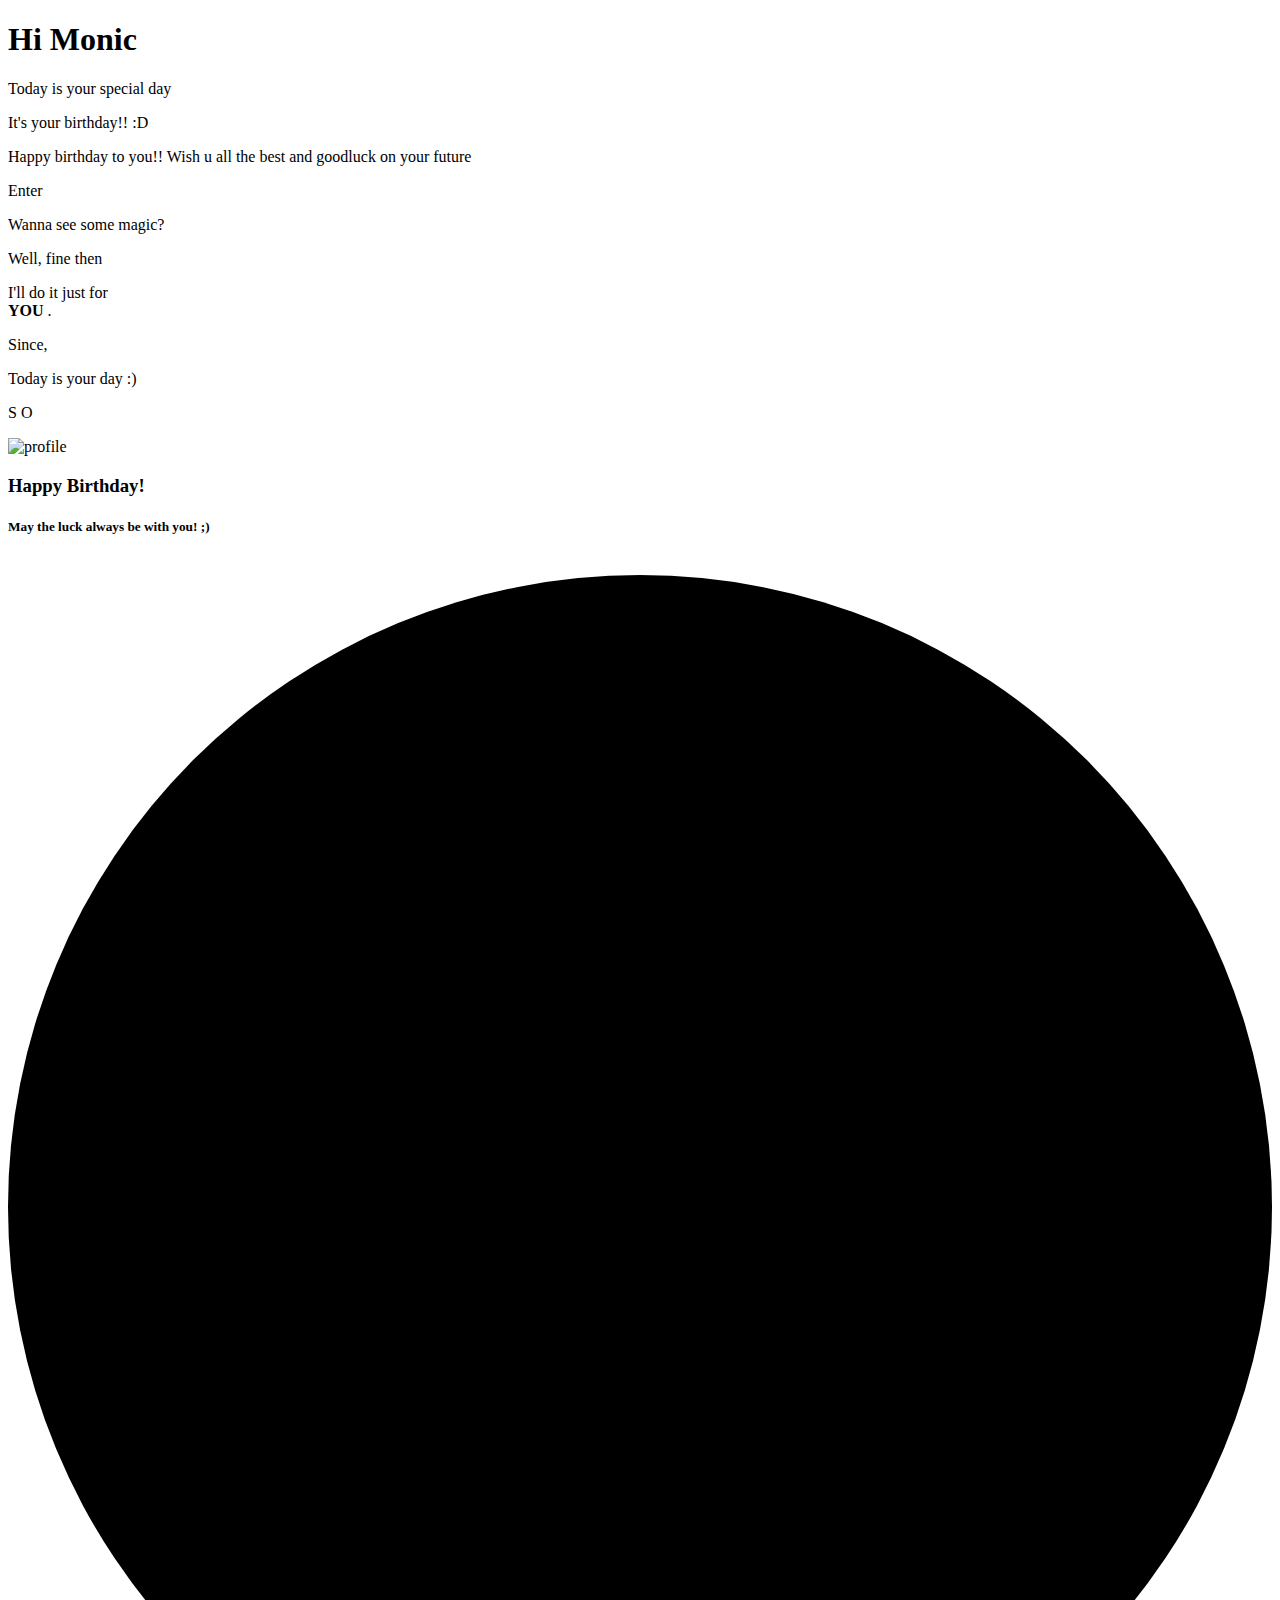
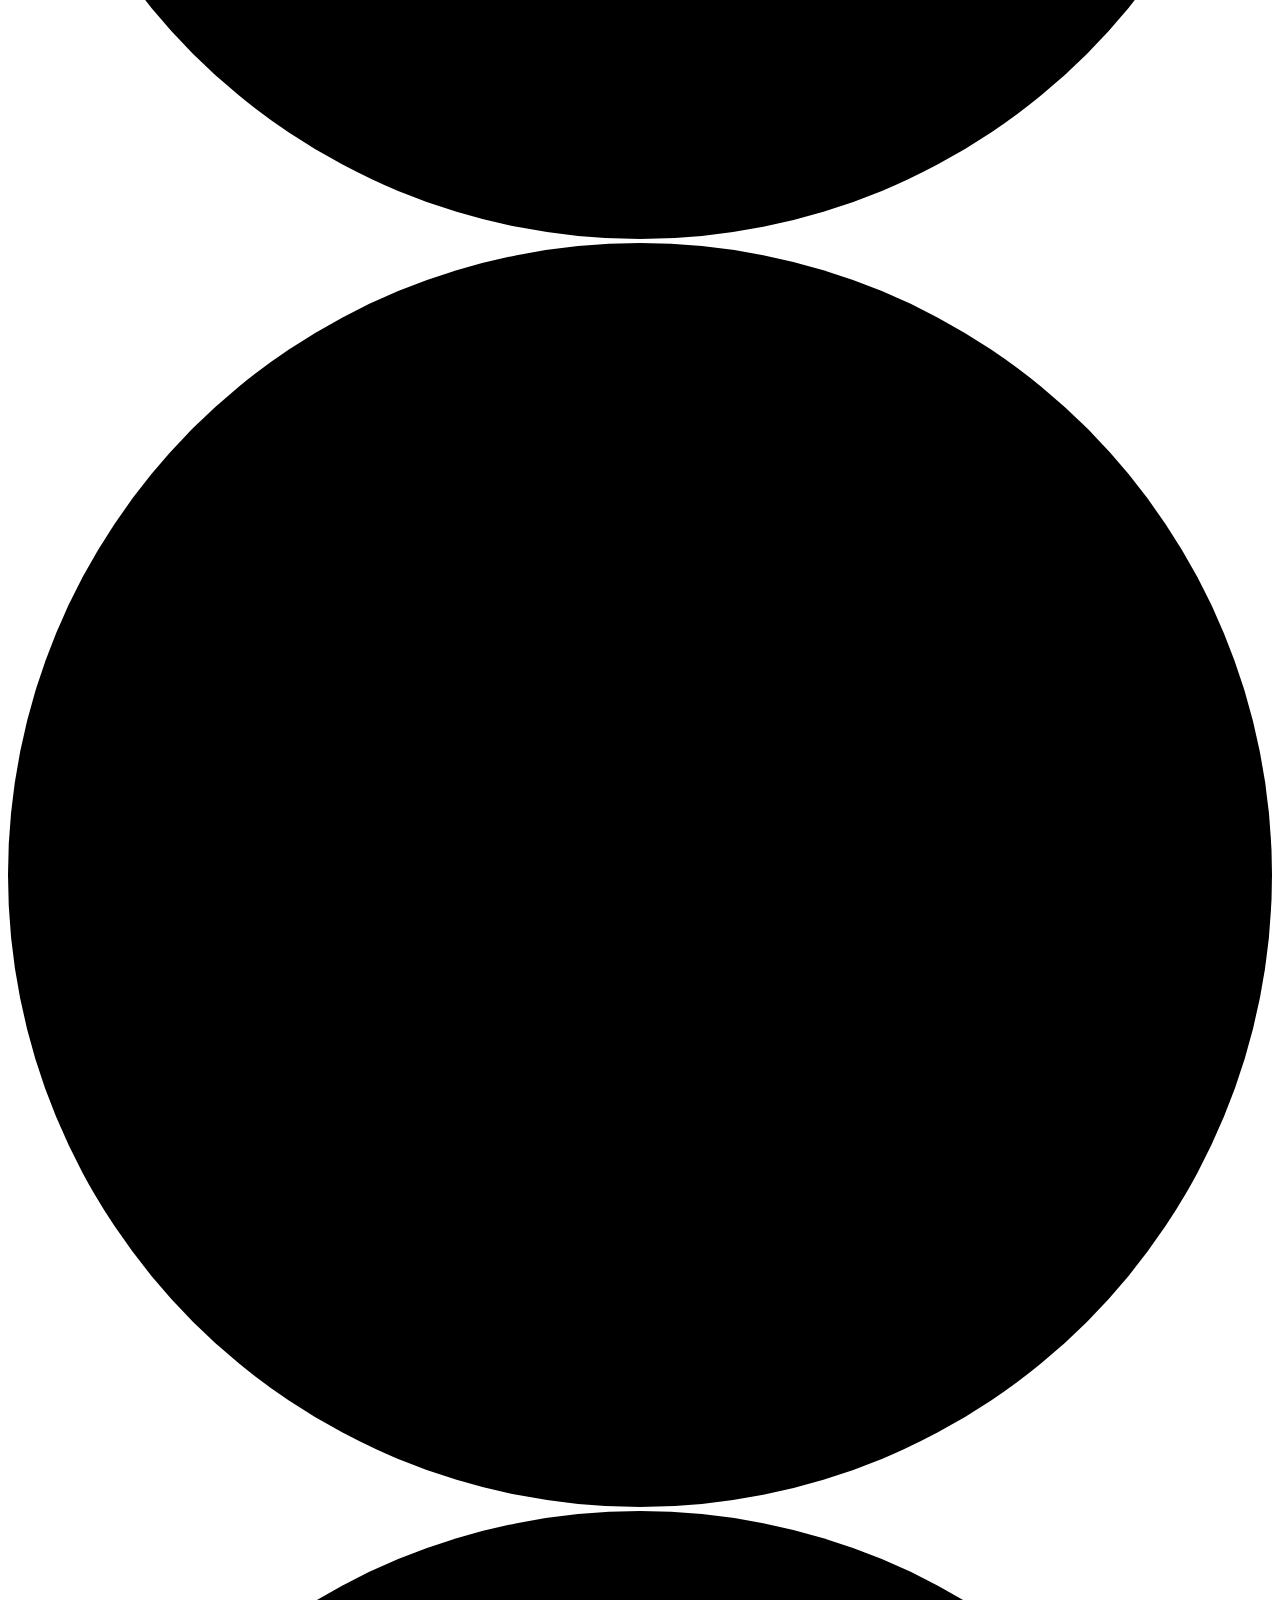
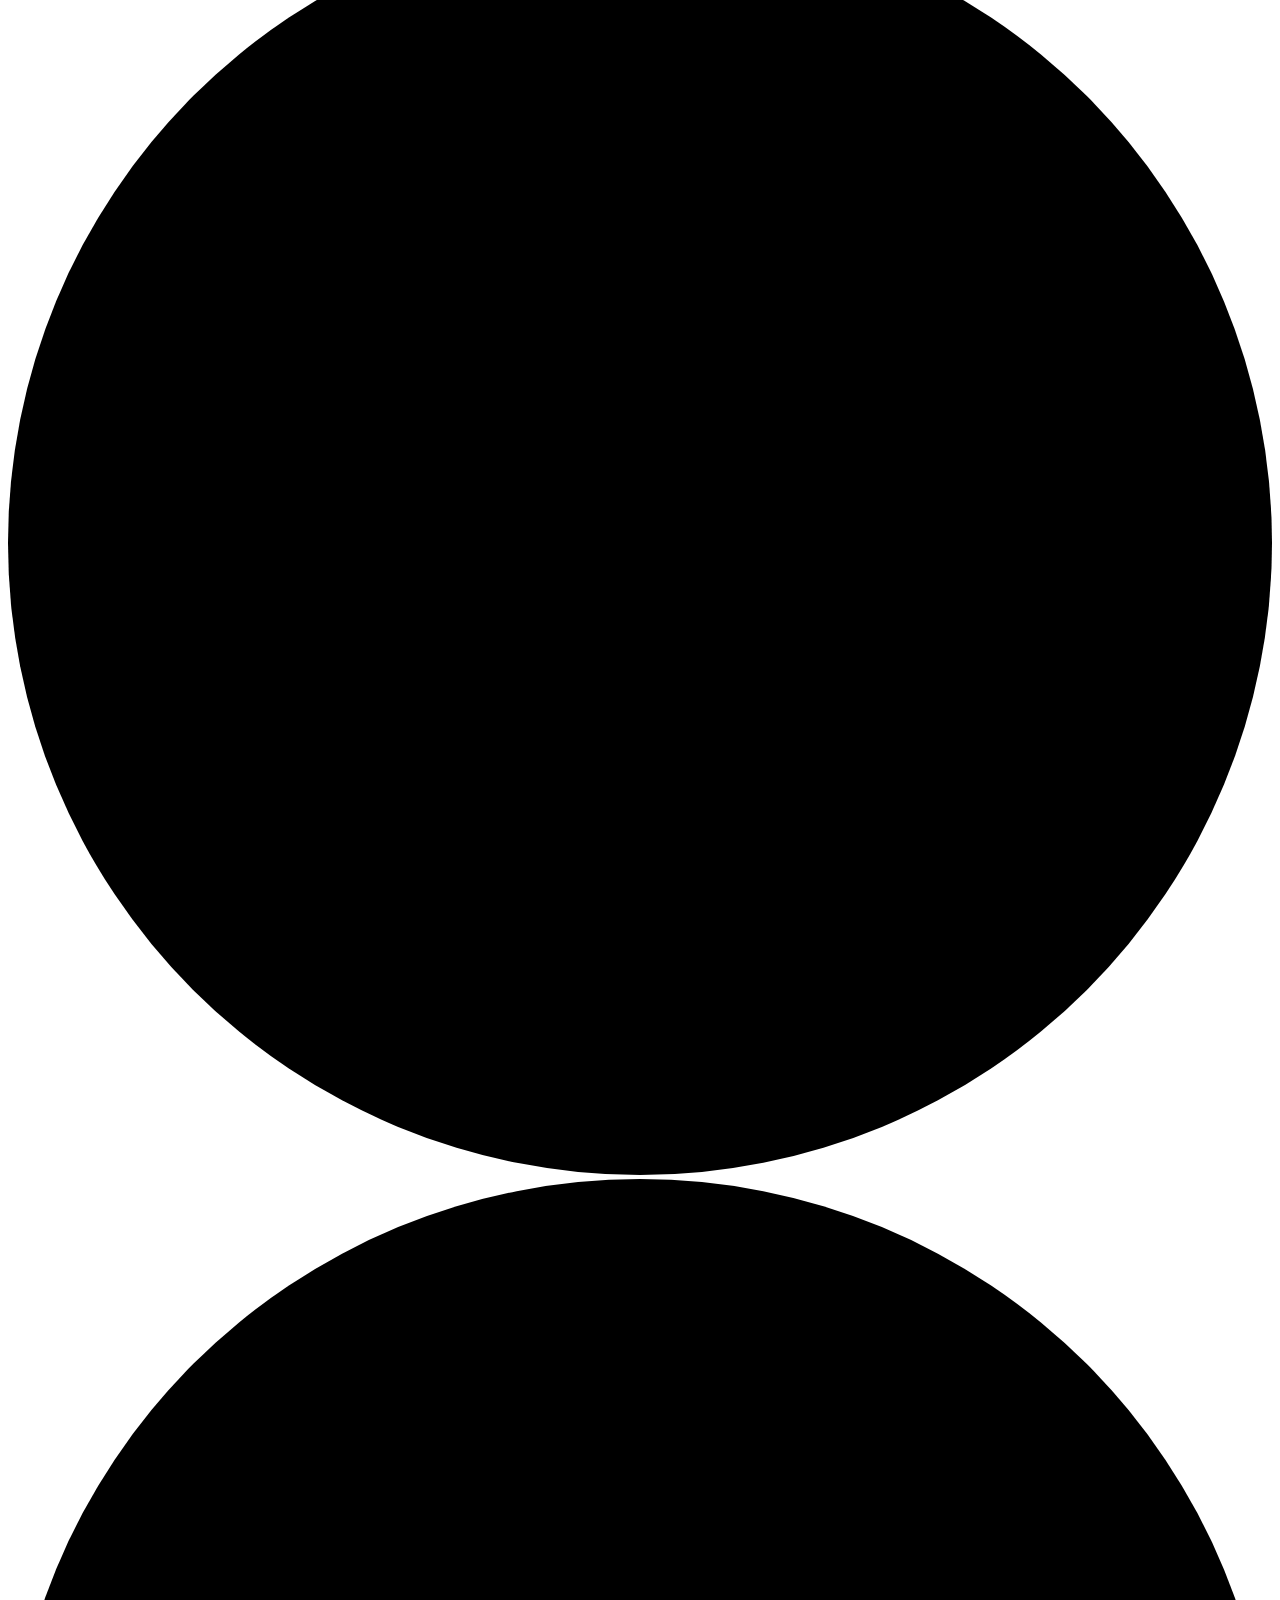
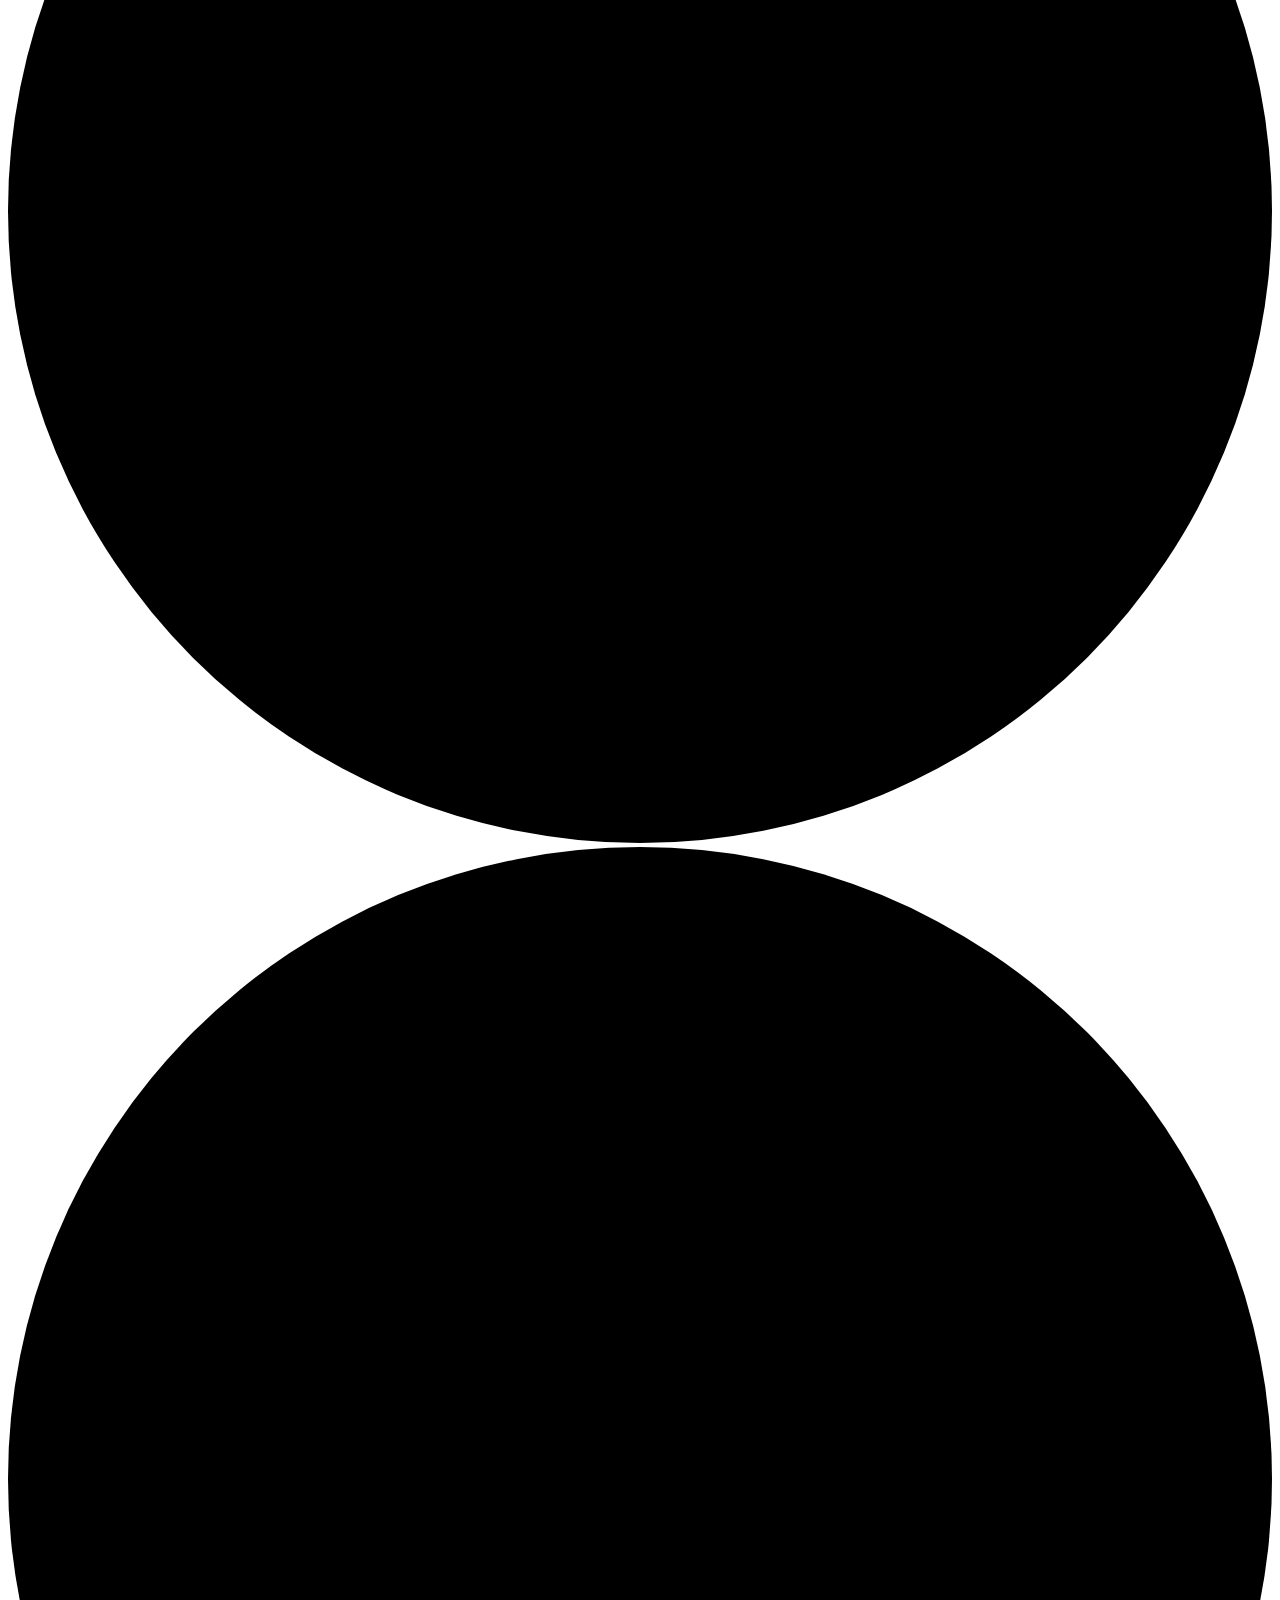
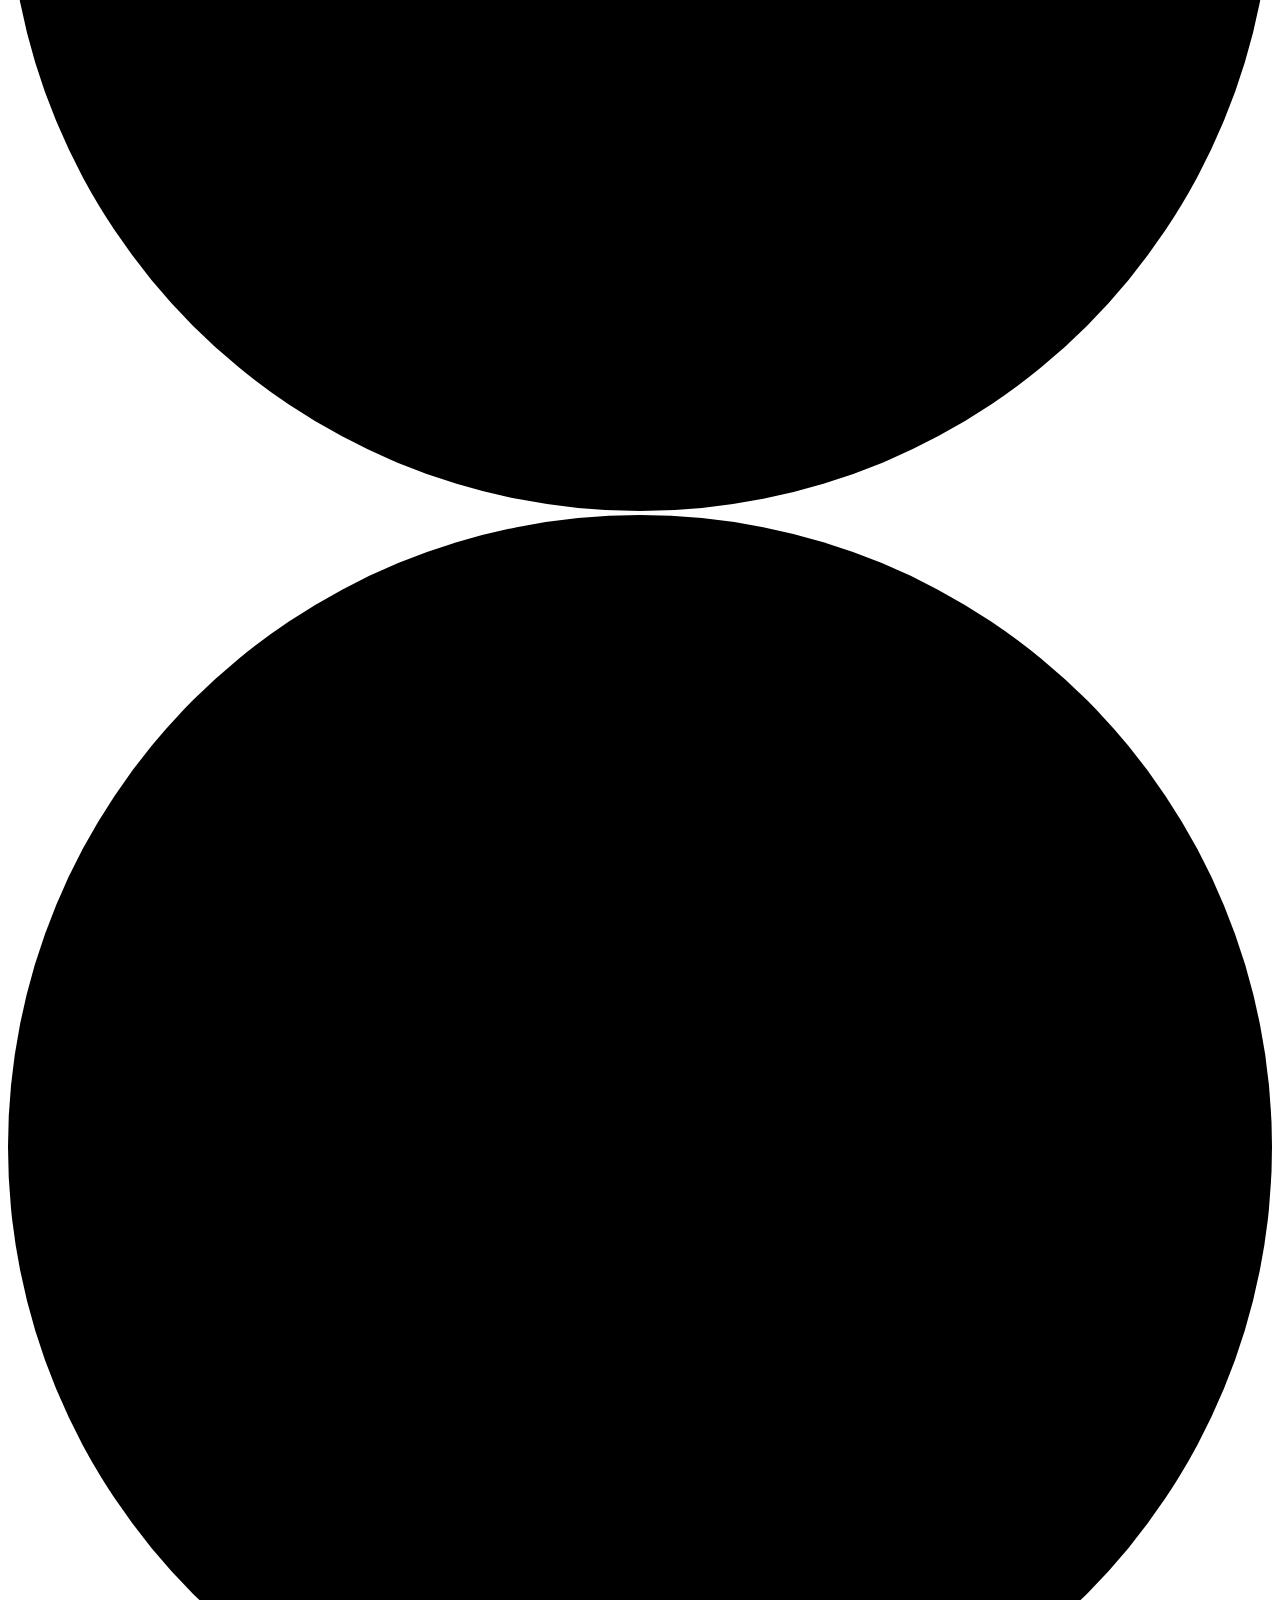
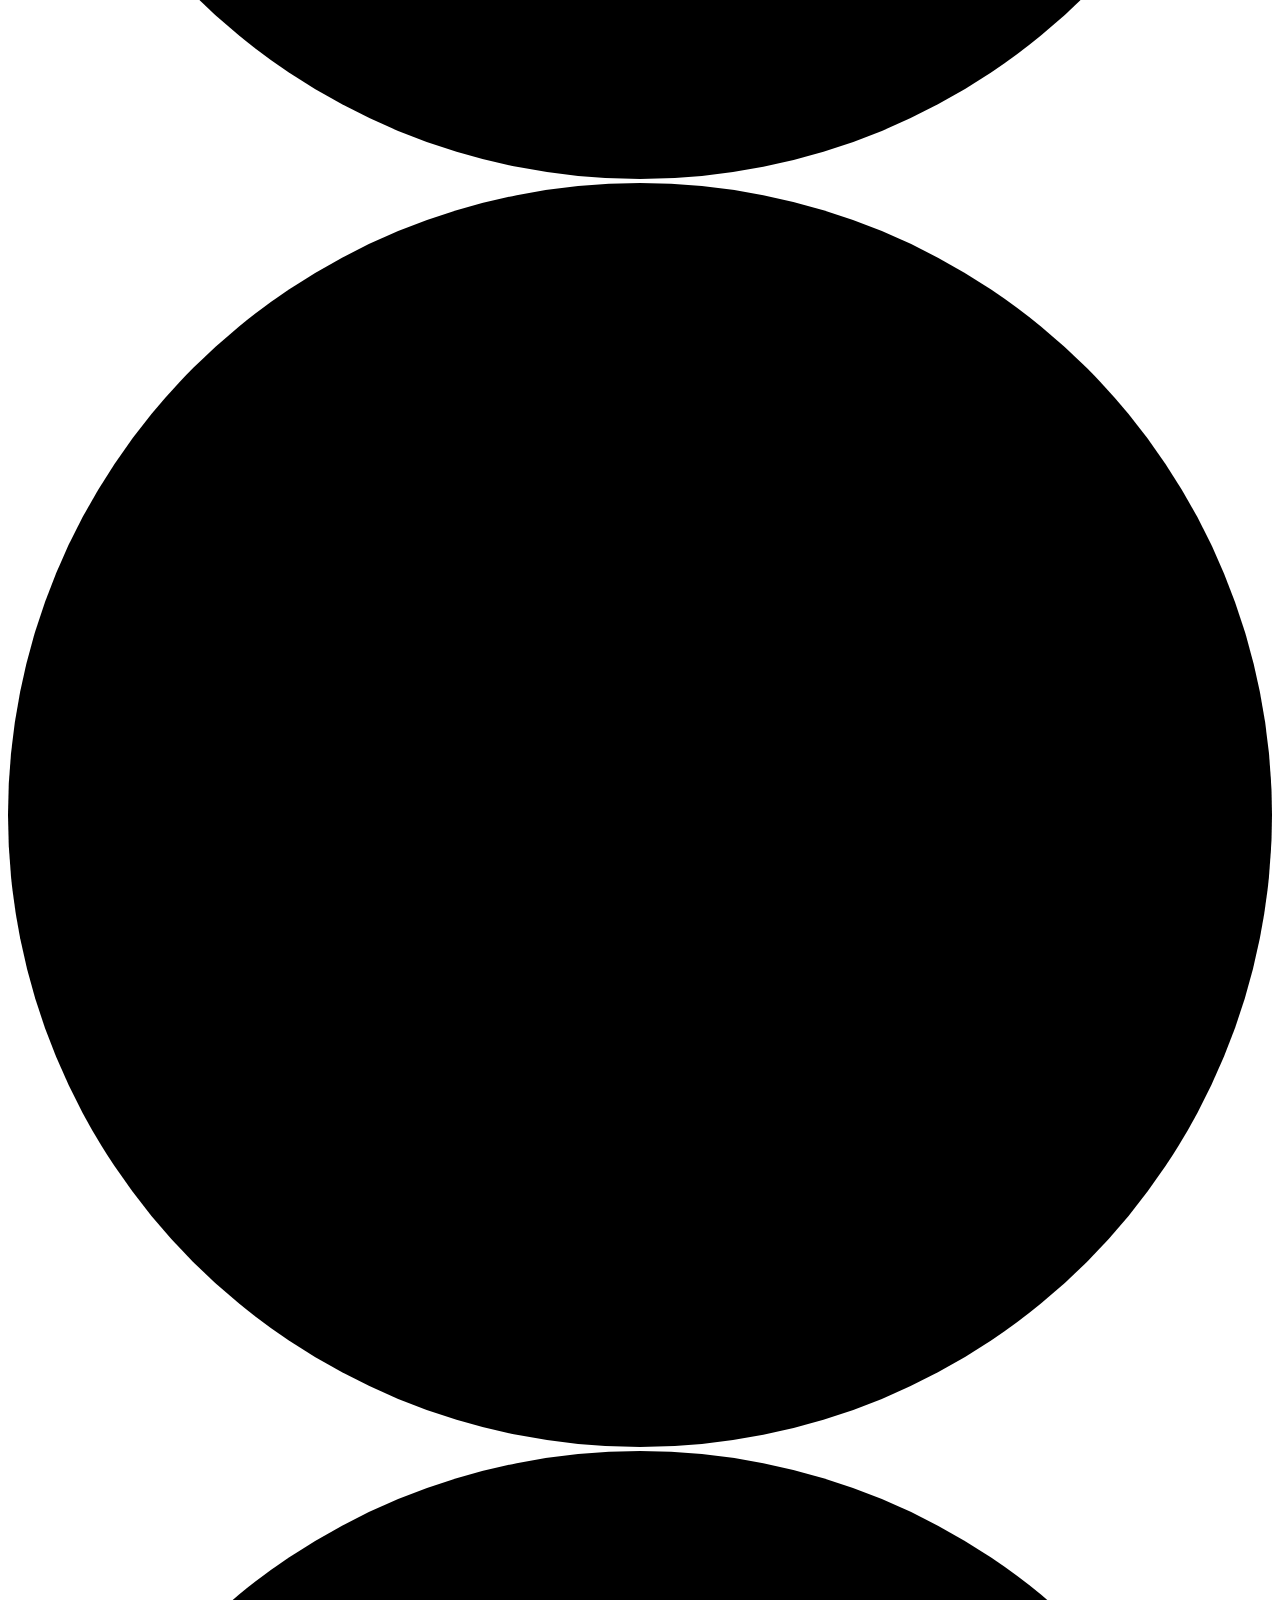
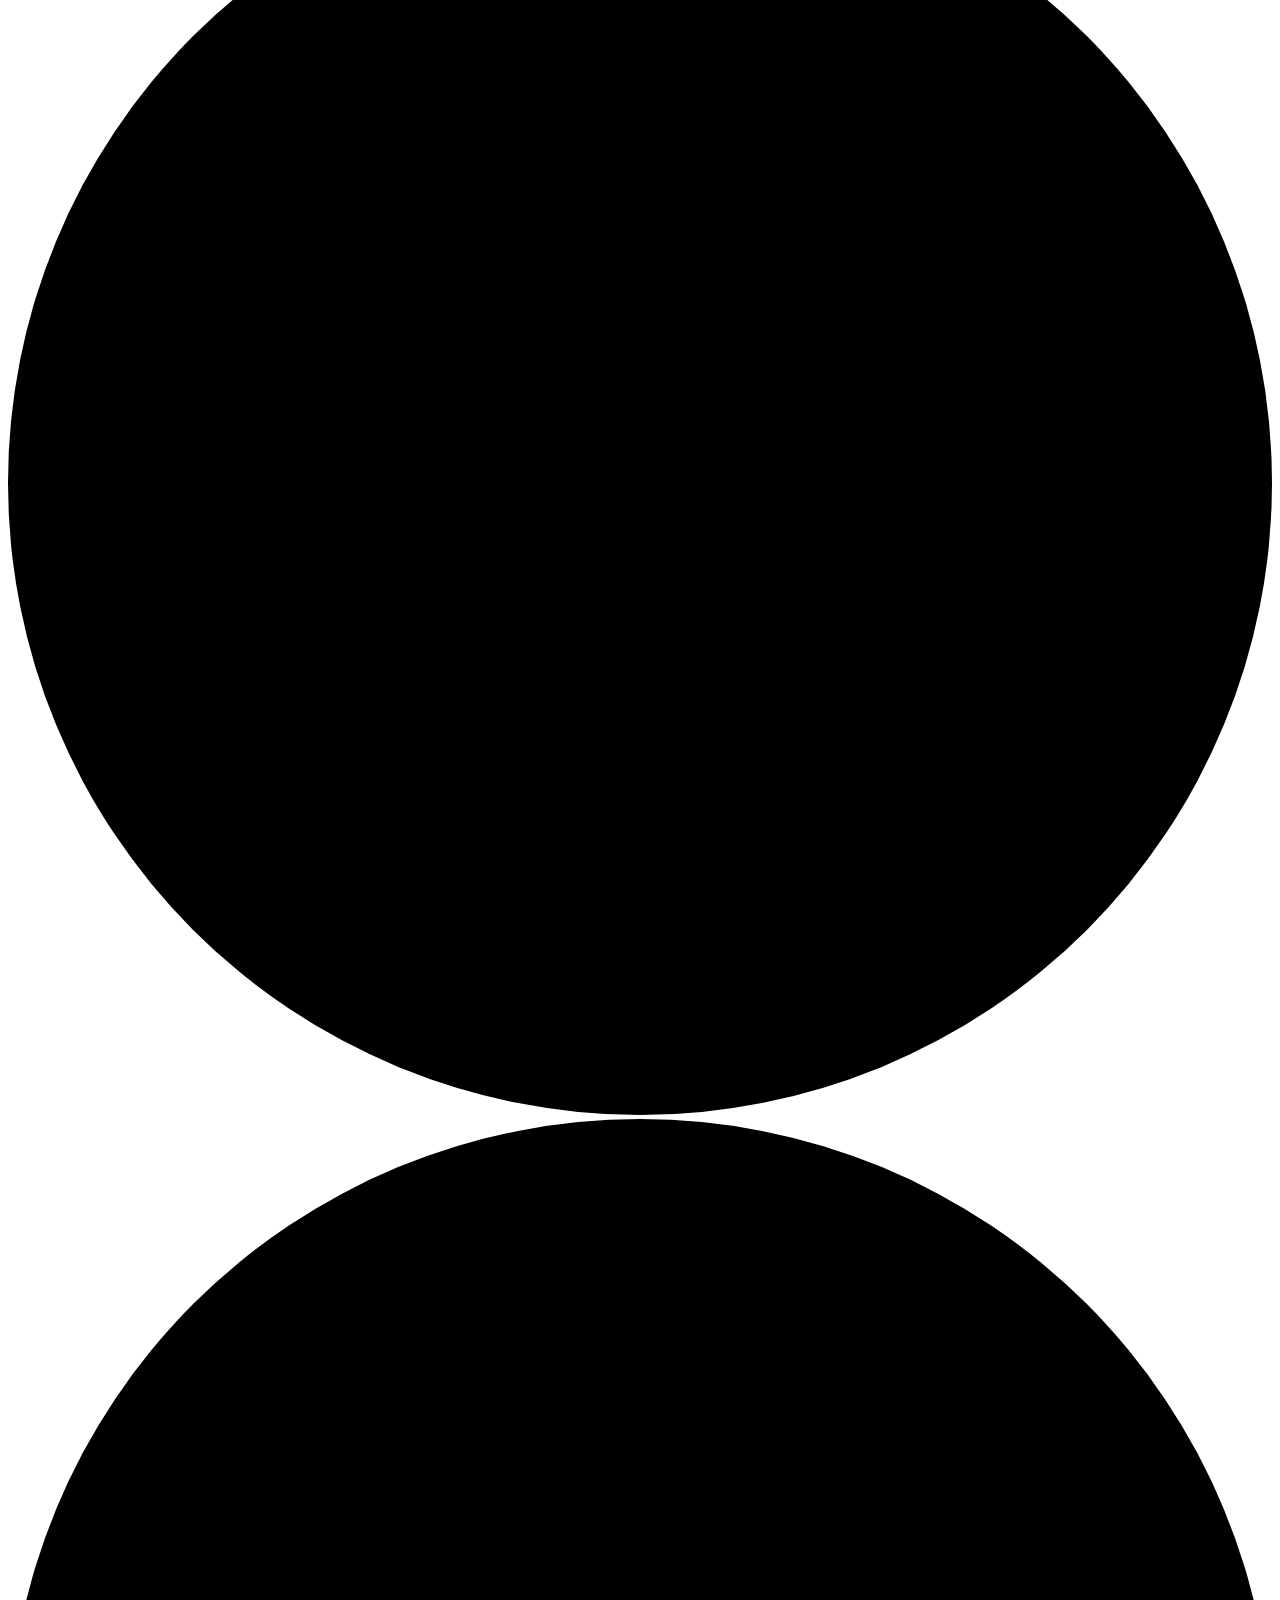
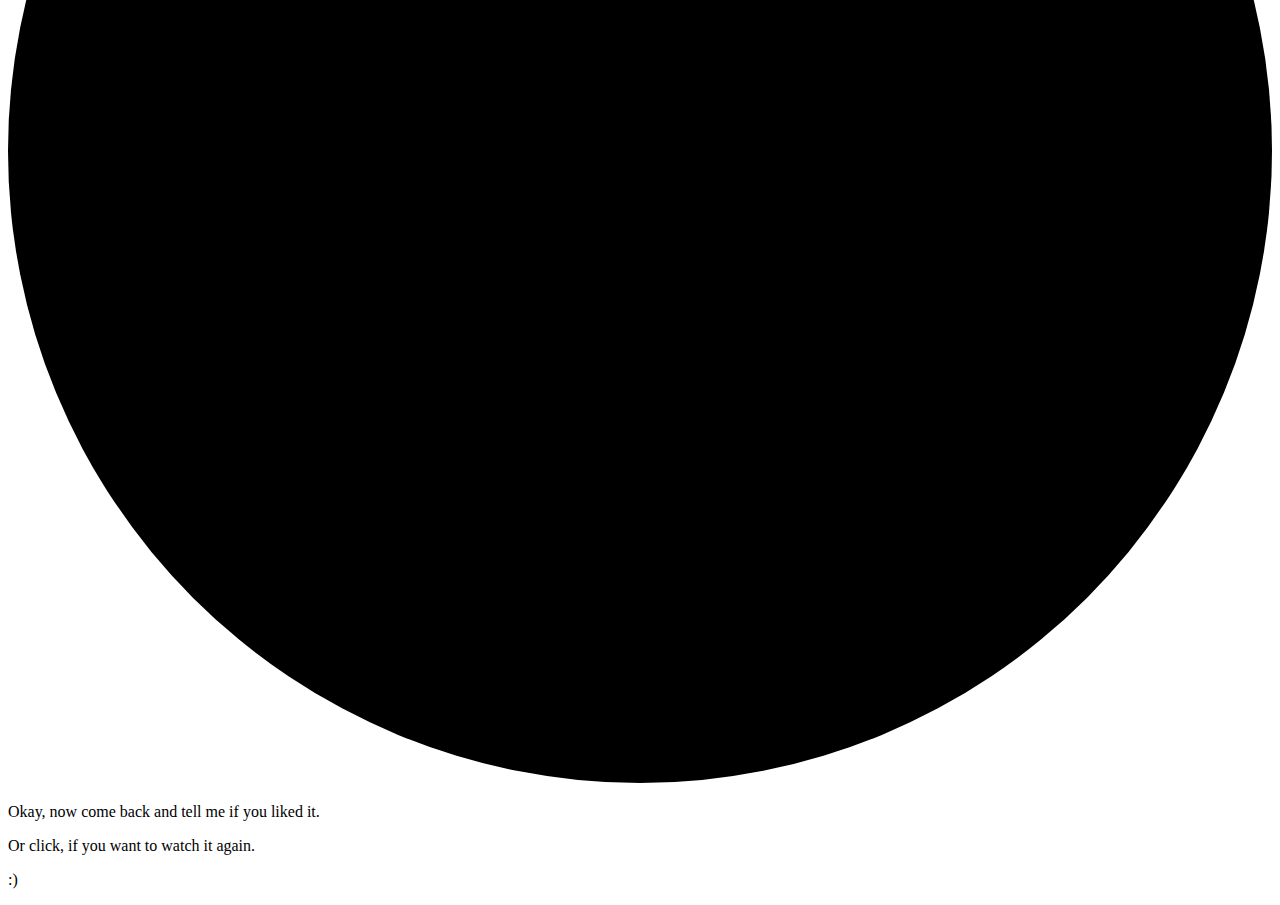
==== birthday new.html @ 7445f89a "Add files via upload" ====
<!DOCTYPE html>
<html lang="en">

<head>
  <meta charset="UTF-8" />
  <meta name="viewport" content="width=device-width, initial-scale=1.0" />
  <meta http-equiv="X-UA-Compatible" content="ie=edge" />
  <link rel="shortcut icon" type="image/png" href="img/favicon.png" />
  <title>Happy Birthday!!! :)</title>
  <!-- Google Font -->
  <link rel="preconnect" href="https://fonts.googleapis.com">
  <link rel="preconnect" href="https://fonts.gstatic.com" crossorigin>
  <link href="https://fonts.googleapis.com/css2?family=Poppins:wght@300;400&display=swap" rel="stylesheet">
  <!-- My Style -->
  <link rel="stylesheet" href="./styles/main.css" />
</head>

<body>

    <audio class="song" loop autoplay>
        <source src="./music/all too well.mp3">
        </source>
        Your browser isn't invited for super fun audio time.
    </audio>

    <div class="container">
        <div class="one">
            <h1 class="one">
                Hi
                <span id="name">Monic</span>
            </h1>
            <p class="two" id="greetingText">Today is your special day</p>
        </div>

        <div class="three">
            <p>It's your birthday!! :D</p>
        </div>

        <div class="four">
            <div class="text-box">
                <p class="hbd-chatbox">
                Happy birthday to you!! Wish u all the best and goodluck on your future
                </p>
                <p class="fake-btn">Enter</p>
            </div>
        </div>

        <div class="five">
            <p class="idea-1">Wanna see some magic?</p>
            <p class="idea-2">Well, fine then</p>
            <p class="idea-3">
                I'll do it just for<br>
                <strong>YOU</strong>
                .
            </p>
            <p class="idea-4">Since,</p>
            <p class="idea-5">
                Today is your day
                <span>:)</span>
            </p>
            <p class="idea-6">
                <span>S</span>
                <span>O</span>
            </p>
        </div>

        <div class="six">
            <img src="./img/monic.jpg" alt="profile" class="profile-picture" id="imagePath"/>
            <div class="wish">
                <h3 class="wish-hbd">Happy Birthday!</h3>
                <h5 id="wishText">May the luck always be with you! ;)</h5>
            </div>
        </div>

        <div class="seven">
            <div class="baloons">
                <img src="img/ballon2.svg" alt="" />
                <img src="img/ballon1.svg" alt="" />
                <img src="img/ballon3.svg" alt="" />
                <img src="img/ballon1.svg" alt="" />
                <img src="img/ballon2.svg" alt="" />
                <img src="img/ballon3.svg" alt="" />
                <img src="img/ballon2.svg" alt="" />
                <img src="img/ballon3.svg" alt="" />
                <img src="img/ballon1.svg" alt="" />
                <img src="img/ballon2.svg" alt="" />
                <img src="img/ballon3.svg" alt="" />
                <img src="img/ballon2.svg" alt="" />
                <img src="img/ballon1.svg" alt="" />
                <img src="img/ballon3.svg" alt="" />
                <img src="img/ballon2.svg" alt="" />
                <img src="img/ballon3.svg" alt="" />
                <img src="img/ballon1.svg" alt="" />
                <img src="img/ballon2.svg" alt="" />
                <img src="img/ballon1.svg" alt="" />
                <img src="img/ballon3.svg" alt="" />
                <img src="img/ballon3.svg" alt="" />
                <img src="img/ballon1.svg" alt="" />
                <img src="img/ballon2.svg" alt="" />
                <img src="img/ballon3.svg" alt="" />
                <img src="img/ballon2.svg" alt="" />
                <img src="img/ballon1.svg" alt="" />
                <img src="img/ballon3.svg" alt="" />
                <img src="img/ballon2.svg" alt="" />
                <img src="img/ballon3.svg" alt="" />
                <img src="img/ballon1.svg" alt="" />
                <img src="img/ballon2.svg" alt="" />
                <img src="img/ballon1.svg" alt="" />
                <img src="img/ballon3.svg" alt="" />
            </div>
        </div>

        <div class="eight">
            <svg viewBox="0 0 40 40" xmlns="http://www.w3.org/2000/svg">
                <circle cx="20" cy="20" r="20" />
            </svg>
            <svg viewBox="0 0 40 40" xmlns="http://www.w3.org/2000/svg">
                <circle cx="20" cy="20" r="20" />
            </svg>
            <svg viewBox="0 0 40 40" xmlns="http://www.w3.org/2000/svg">
                <circle cx="20" cy="20" r="20" />
            </svg>
            <svg viewBox="0 0 40 40" xmlns="http://www.w3.org/2000/svg">
                <circle cx="20" cy="20" r="20" />
            </svg>
            <svg viewBox="0 0 40 40" xmlns="http://www.w3.org/2000/svg">
                <circle cx="20" cy="20" r="20" />
            </svg>
            <svg viewBox="0 0 40 40" xmlns="http://www.w3.org/2000/svg">
                <circle cx="20" cy="20" r="20" />
            </svg>
            <svg viewBox="0 0 40 40" xmlns="http://www.w3.org/2000/svg">
                <circle cx="20" cy="20" r="20" />
            </svg>
            <svg viewBox="0 0 40 40" xmlns="http://www.w3.org/2000/svg">
                <circle cx="20" cy="20" r="20" />
            </svg>
            <svg viewBox="0 0 40 40" xmlns="http://www.w3.org/2000/svg">
                <circle cx="20" cy="20" r="20" />
            </svg>
        </div>

        <div class="nine">
            <p>Okay, now come back and tell me if you liked it.</p>
            <p id="replay">Or click, if you want to watch it again.</p>
            <p class="last-smile">:)</p>
        </div>
    </div>

</body>
    <!-- Greensock -->
    <script src="https://cdnjs.cloudflare.com/ajax/libs/gsap/3.11.5/gsap.min.js"></script>
    <!-- Sweetalert -->
    <script src="https://cdn.jsdelivr.net/npm/sweetalert2@11"></script>
    <script type="application/javascript" src="./script/main.js"></script>

</html>
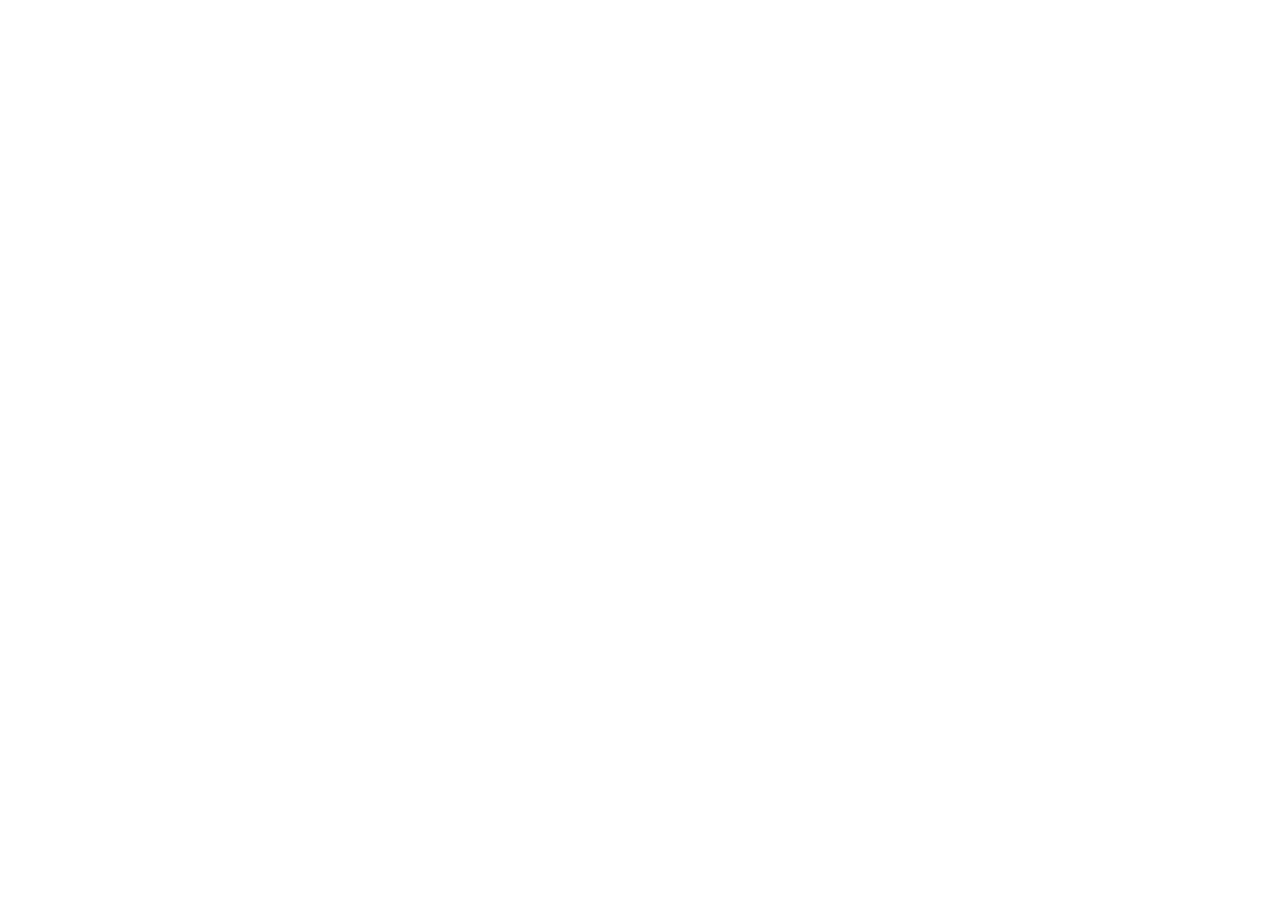
==== commit 5d7f0119: "Update birthday new.html" ====
--- a/birthday new.html
+++ b/birthday new.html
@@ -154,4 +154,4 @@
     <script src="https://cdn.jsdelivr.net/npm/sweetalert2@11"></script>
     <script type="application/javascript" src="./script/main.js"></script>
 
-</html>+</html>
--- a/styles/main.css
+++ b/styles/main.css
@@ -0,0 +1,292 @@
+html {
+  box-sizing: border-box;
+}
+
+body {
+  font-family: 'Poppins', sans-serif;
+  margin: 0;
+}
+
+.song {
+  visibility: hidden;
+}
+
+.container {
+  height: 100vh;
+  margin: 0 auto;
+  overflow: hidden;
+  position: relative;
+  text-align: center;
+  visibility: hidden;
+  width: 100vw;
+}
+
+.container > div {
+  left: 0;
+  position: absolute;
+  right: 0;
+  top: 20vh;
+}
+
+.one {
+  font-size: 4.5rem;
+}
+
+.two {
+  font-size: 1.2rem;
+  font-weight: lighter;
+}
+
+.three {
+  font-size: 3rem;
+}
+
+.four .text-box {
+  border: 3px solid #aaa;
+  border-radius: 5px;
+  margin: 0 auto;
+  padding: 10px;
+  position: relative;
+  width: 600px;
+}
+
+.text-box p {
+  margin: 0;
+  text-align: left;
+}
+
+.text-box span {
+  visibility: hidden;
+}
+
+.text-box .fake-btn {
+  background-color: rgb(21, 161, 237);
+  border-radius: 3px;
+  bottom: -50px;
+  color: #fff;
+  padding: .5rem 1rem;
+  position: absolute;
+  right: 5px;
+}
+
+.five p {
+  font-size: 2rem;
+  left: 0;
+  position: absolute;
+  right: 0;
+}
+
+.idea-3 strong {
+  border-radius: 3px;
+  display: inline-block;
+  padding: 3px 5px;
+}
+
+.five .idea-5 {
+  font-size: 4rem;
+}
+
+.idea-5 span, .idea-6 span, .wish-hbd span {
+  display: inline-block;
+}
+
+.idea-6 span{
+  font-size: 15rem;
+}
+
+
+.six {
+  position: relative;
+  top: 10vh;
+  z-index: 1;
+}
+
+.six img {
+  display: inline-block;
+  height: 350px;
+  max-width: 100%;
+  /* height: auto; */
+}
+
+.six .hat {
+  left: 41.5%;
+  position: absolute;
+  /* transform: scale(0.1); */
+  top: -35%;
+  width: 80px;
+}
+
+.baloons img {
+  display: inline-block;
+  position: absolute;
+}
+
+.baloons img:nth-child(even) {
+  left: -10%;
+}
+
+.baloons img:nth-child(odd) {
+  right: -10%;
+}
+
+.baloons img:nth-child(3n + 0) {
+  left: 30%;
+}
+
+.seven, .eight {
+  height: 100vh;
+  position: fixed;
+  top: 0;
+  width: 100vw;
+}
+
+.eight svg {
+  left: 0;
+  position: absolute;
+  top: 0;
+  visibility: hidden;
+  width: 25px;
+  z-index: -1;
+}
+
+.eight svg:nth-child(1) {
+  fill: #bd6ecf;
+  left: 5vw;
+  top: 7vh;
+}
+
+.eight svg:nth-child(2) {
+  fill: #7dd175;
+  left: 35vw;
+  top: 23vh;
+}
+
+.eight svg:nth-child(3) {
+  fill: #349d8b;
+  left: 23vw;
+  top: 33vh;
+}
+
+.eight svg:nth-child(4) {
+  fill: #347a9d;
+  left: 57vw;
+  top: 43vh;
+}
+
+.eight svg:nth-child(5) {
+  fill: #c66053;
+  left: 7vw;
+  top: 68vh;
+}
+
+.eight svg:nth-child(6) {
+  fill: #bfaa40;
+  left: 77vw;
+  top: 42vh;
+}
+
+.eight svg:nth-child(7) {
+  fill: #e3bae8;
+  left: 83vw;
+  top: 68vh;
+}
+
+.eight svg:nth-child(8) {
+  fill: #8762cb;
+  left: 37vw;
+  top: 86vh;
+}
+
+.eight svg:nth-child(9) {
+  fill: #9a90da;
+  left: 87vw;
+  top: 94vh;
+}
+
+.wish-hbd {
+  font-size: 3em;
+  margin: 0;
+  text-transform: uppercase;
+}
+
+.wish h5 {
+  font-size: 2rem;
+  font-weight: lighter;
+  margin: 10px 0 0;
+}
+
+.nine p {
+  font-size: 2rem;
+  font-weight: lighter;
+}
+
+#replay {
+  cursor: pointer;
+  z-index: 3;
+}
+
+/* Media Queries */
+@media screen and (max-height: 1000px) {
+  .six .hat {
+    left: 40%;
+  }
+}
+
+@media screen and (max-height: 800px) {
+  .six .hat {
+    left: 37%;
+  }
+}
+
+@media screen and (max-height: 700px) {
+  .six .hat {
+    left: 32%;
+  }
+}
+
+@media screen and (max-height: 850px) and (max-width: 450px) {
+  .six .hat {
+    left: 32%;
+  }
+}
+
+@media screen and (max-width: 500px) {
+  .container {
+    width: 90%;
+  }
+
+  .four .text-box {
+    width: 90%;
+  }
+
+  .text-box .fake-btn {
+    bottom: -38px;
+    right: 5px;
+  }
+
+  .idea-5 span {
+    display: block;
+  }
+
+  .idea-6 span {
+    font-size: 10rem;
+  }
+
+  .six .hat {
+    /* top: -20px; */
+    width: 50px;
+  }
+
+  .wish-hbd {
+    font-size: 2.2em;
+  }
+
+  .wish h5 {
+    font-size: 1.4rem;
+  }
+
+  .nine p {
+    font-size: 1.5rem;
+    font-weight: lighter;
+  }
+}